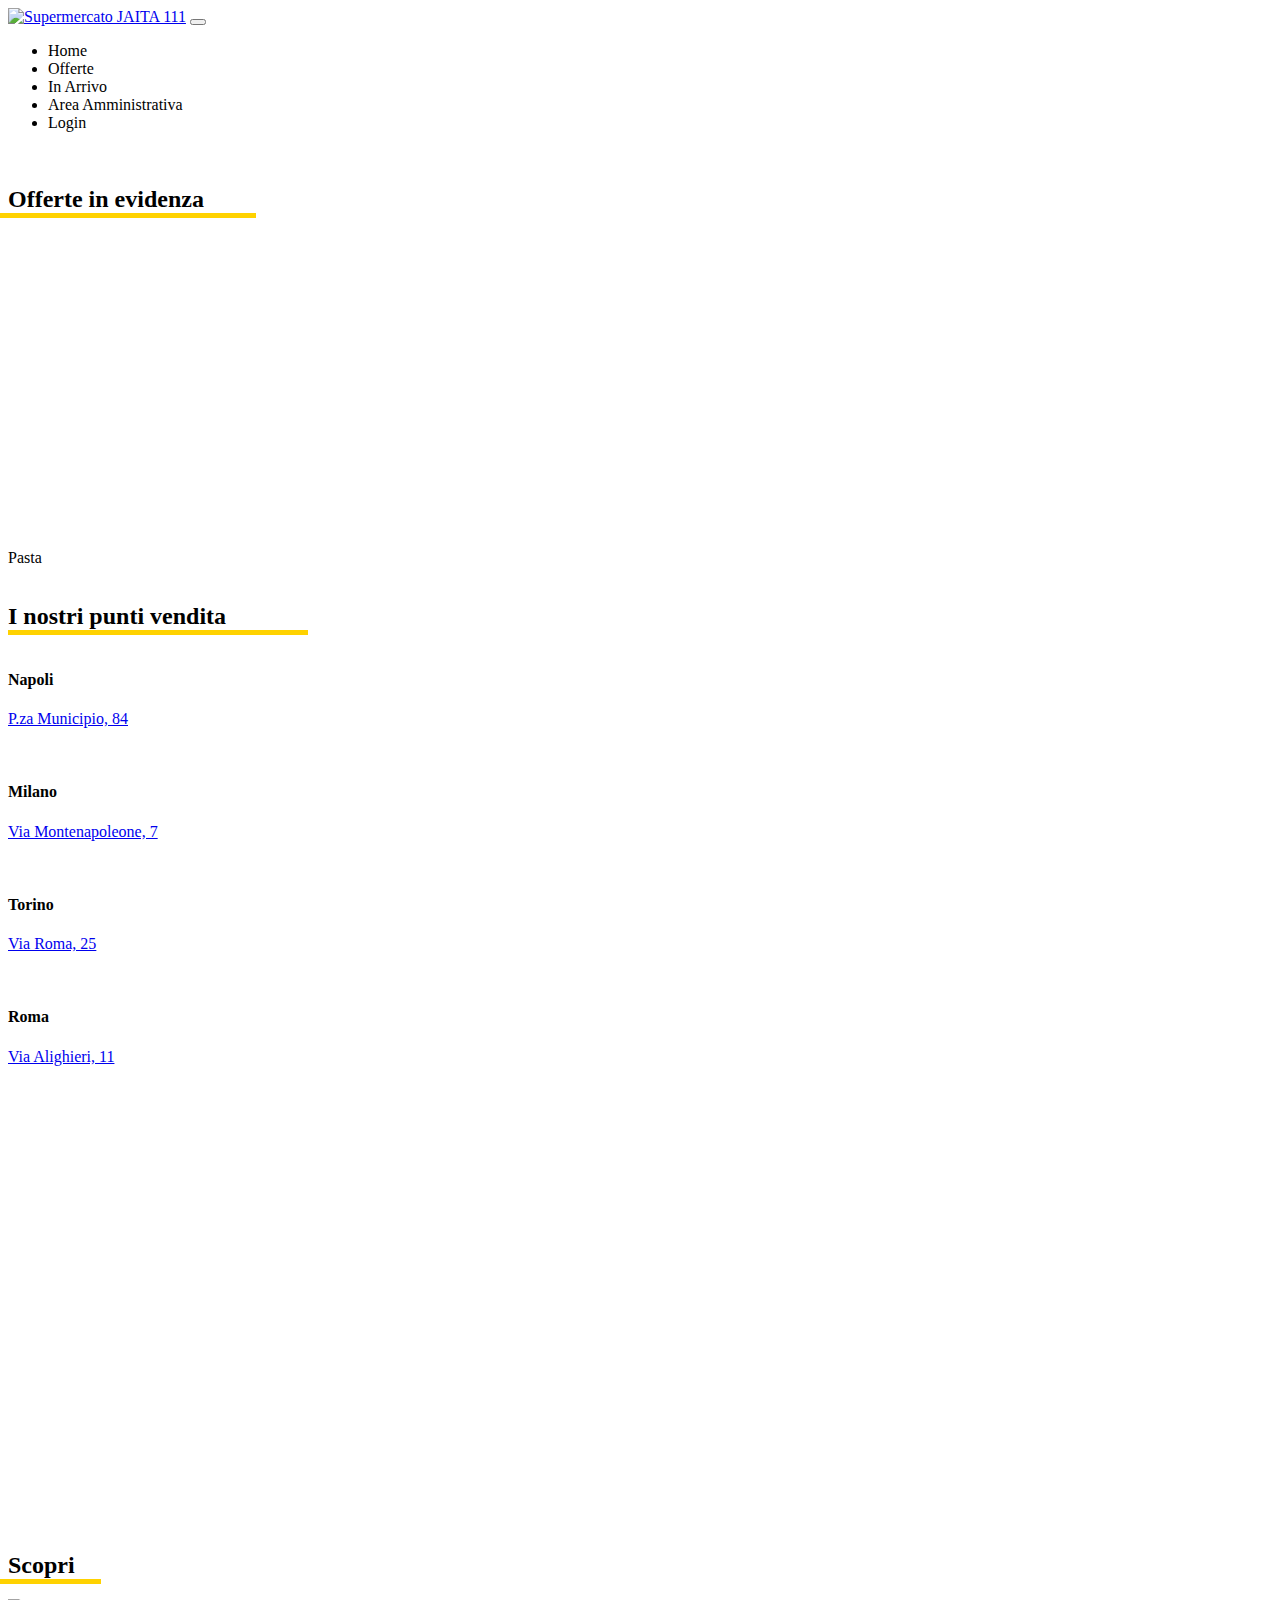
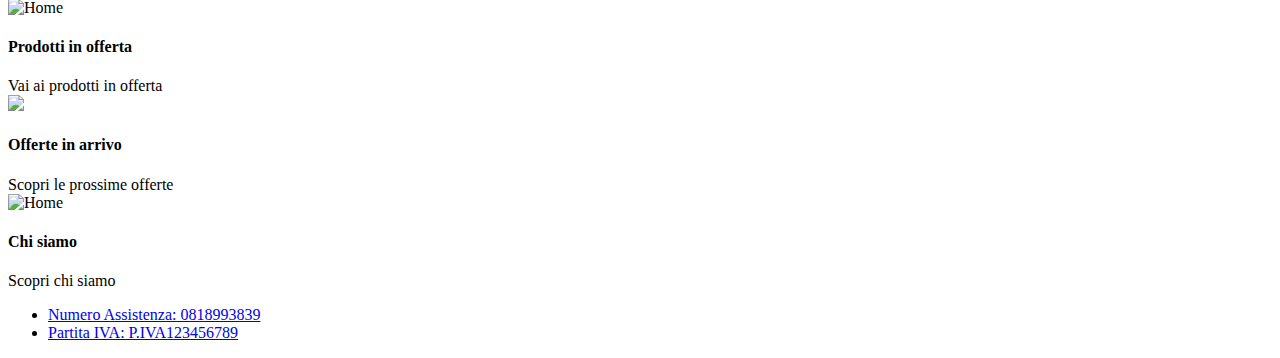
==== src/main/resources/templates/index.html @ 4d082160 "modifiche 10:34" ====
<!DOCTYPE html>
<html lang="en" xmlns:th="http://www.thymeleaf.org">

<head>
    <meta charset="UTF-8">
    <meta name="viewport" content="width=device-width, initial-scale=1.0">
    <link rel="stylesheet" th:href="@{style.css}">
    <title> JAITA Supermercato</title>
    <!--Link di Bootstrap-->
    <link href="https://cdn.jsdelivr.net/npm/bootstrap@5.3.2/dist/css/bootstrap.min.css" rel="stylesheet"
        integrity="sha384-T3c6CoIi6uLrA9TneNEoa7RxnatzjcDSCmG1MXxSR1GAsXEV/Dwwykc2MPK8M2HN" crossorigin="anonymous">
    <script src="https://cdn.jsdelivr.net/npm/bootstrap@5.3.2/dist/js/bootstrap.bundle.min.js"
        integrity="sha384-C6RzsynM9kWDrMNeT87bh95OGNyZPhcTNXj1NW7RuBCsyN/o0jlpcV8Qyq46cDfL"
        crossorigin="anonymous"></script>


    <link rel="preconnect" href="https://fonts.googleapis.com">
    <link rel="preconnect" href="https://fonts.gstatic.com" crossorigin>
    <link
        href="https://fonts.googleapis.com/css2?family=Barlow:ital,wght@0,100;0,200;0,300;0,400;0,500;0,600;0,700;0,800;0,900;1,100;1,200;1,300;1,400;1,500;1,600;1,700;1,800;1,900&display=swap"
        rel="stylesheet">
    <style>
        body {
                overflow-x: hidden;
        }
    </style>
</head>

<body>
    <nav class="navbar navbar-expand-lg container-fluid">

        <a class="navbar-brand" href="#"><img src="img/jaitasupermercati.png" alt="Supermercato JAITA 111" /></a>
        <button class="navbar-toggler" type="button" data-bs-toggle="collapse" data-bs-target="#mia_nav">
            <span class="navbar-toggler-icon"></span>
        </button>
        </div>
        <div class="collapse navbar-collapse justify-content-end" id="mia_nav">

            <ul class="navbar-nav">
                <li class="navbar-item"><a class="nav-link" th:href="@{/}">Home</a></li>
                <li class="navbar-item"><a class="nav-link" th:href="@{/offerte}">Offerte</a></li>
                <li class="navbar-item"><a class="nav-link" th:href="@{/offerteinarrivo}">In Arrivo</a></li>
                <li class="navbar-item"><a class="nav-link" th:href="@{/adminprodotti}">Area Amministrativa</a></li>
                <li class="navbar-item"><a class="nav-link" th:href="@{/loginadmin}">Login</a></li>
            </ul>
        </div>
    </nav>


    <div class="row" style="object-fit: cover;">
        <a th:href="@{/offerte}"><img th:src="@{/img/banner.png}" class="img-fluid"></a>
    </div>

    <div class="container">
        <div class="row mt-5 my-4 text-center">
            <h2 style="position: relative; display: inline-block;">Offerte in evidenza
                <span
                    style="position: absolute; left: 50%; bottom: -5px; transform: translateX(-50%); width: 300px; height: 5px; background-color: #FFD200;"></span>
            </h2>
        </div>
        <div class="row">
            <div class="col-md-4 text-center" th:each="prodotto, iterStat : ${prodotti}" th:if="${iterStat.index < 3}">
                    <div class="container d-flex justify-content-center" style="height: 300px; overflow: hidden;">
                        <a th:href="@{/dettaglio(id=${prodotto.id})}"><img th:src="@{${prodotto.immagine == null ? '/img/markerImage.png' : prodotto.immagine}}" alt="" class="img-fluid"
                                style="object-fit: cover; height: 100%;"></a>
                    </div>
                    <p class="mt-3" th:text="${prodotto.nome} + ' - ' +${prodotto.sottocategoria.marca}">Pasta</p>
                    <p class="mt-1" th:text="${#numbers.formatDecimal(prodotto.prezzo-(prodotto.prezzo*prodotto.sottocategoria.valoreOfferta.valore/100), 0, 'POINT', 2, 'COMMA') + ' euro'}"></p>
            </div>
        </div>
    </div>




    <div class="container">
        <div class="row mt-5 my-4">
            <h2 style="position: relative; display: inline-block;">I nostri punti vendita
                <span
                    style="position: absolute; left: 0; bottom: -5px; width: 300px; height: 5px; background-color: #FFD200"></span>
            </h2>

        </div>
        <div class="row">
            <div class="col-md-4">
                <h4>Napoli</h4>
                <p><a href="#!" id="sedeNapoli" onclick="setMappa(event)">P.za Municipio, 84</a> </p> <br>
                <h4>Milano</h4>
                <p><a href="#!" id="sedeMilano" onclick="setMappa(event)">Via Montenapoleone, 7</a></p> <br>
                <h4>Torino</h4>
                <p><a href="#!" id="sedeTorino" onclick="setMappa(event)">Via Roma, 25</a></p><br>
                <h4>Roma</h4>
                <p><a href="#!" id="sedeRoma" onclick="setMappa(event)">Via Alighieri, 11</a></p>
            </div>
            <div class="col-md-8">
                <div class="embed-responsive embed-responsive-16by9" style="height: 50vh;">
                    <iframe id="mappaGoogle"
                        src="https://www.google.com/maps/embed?pb=!1m18!1m12!1m3!1d3023.1571289609637!2d14.255963615773147!3d40.8524488409193!2m3!1f0!2f0!3f0!3m2!1i1024!2i768!4f13.1!3m3!1m2!1s0x133b90a65ab67b35%3A0x7a07b7edcc1185aa!2sPiazza%20Municipio!5e0!3m2!1sen!2sit!4v1649244531943!5m2!1sen!2sit"
                        frameborder="0" style="border:0; width: 100%; height: 83%;" allowfullscreen=""
                        aria-hidden="false" tabindex="0" class="embed-responsive-item"></iframe>
                </div>
            </div>

        </div>
    </div>


    </div>

    <div class="container text-center">
        <div class="row mt-5 my-4">
            <h2 style="position: relative; display: inline-block;">Scopri
                <span
                    style="position: absolute; left: 50%; bottom: -5px; transform: translateX(-50%); width: 120px; height: 5px; background-color: #FFD200;"></span>
            </h2>
        </div>
    </div>

    <div class="container-fluid bg-warning mt-4 py-3">

        <div class="row justify-content-center ">
            <div class="col-md-3 text-center">
                <img src="img/IconaOfferte.png" alt="Home" class="img-fluid custom-img mb-3 mt-5">
                <h4 class="mb-4">Prodotti in offerta</h4>
                <a th:href="@{/offerte}" class="btn btn-dark mb-5 ">Vai ai prodotti in offerta</a>
            </div>

            <div class="col-md-3 text-center">
                <img src="img/IconaSalesPoint.png" class="img-fluid custom-img mb-3 mt-5">

                <h4 class="mb-4">Offerte in arrivo</h4>
                <a th:href="@{/offerteinarrivo}" class="btn btn-dark mb-5">Scopri le prossime offerte</a>
            </div>

            <div class="col-md-3 text-center">
                <img src="img/profile.png" alt="Home" class="img-fluid custom-img mb-3 mt-5">
                <h4 class="mb-4">Chi siamo</h4>
                <a th:href="@{/chisiamo}" class="btn btn-dark mb-5">Scopri chi siamo</a>
            </div>
        </div>
    </div>

    <footer class="footer mt-5">
        <div class="container overflow-hidden">
            <div class="row gy-3 gy-md-5 gy-xl-0 align-items-sm-center">
                <div class="col-xs-12 col-sm-6 col-xl-3 order-0 order-xl-0"></div>
                <div class="col-xs-12 col-xl-6 order-2 order-xl-1">
                    <ul class="nav justify-content-center">
                        <li class="nav-item">
                            <a class="nav-link link-secondary px-2 px-md-3" href="#!">Numero Assistenza: 0818993839</a>
                        </li>
                        <li class="nav-item">
                            <a class="nav-link link-secondary px-2 px-md-3" href="#!">Partita IVA: P.IVA123456789</a>
                        </li>
                    </ul>
                </div>
            </div>
        </div>
    </footer>

</body>
<script>
    var mappa = document.getElementById("mappaGoogle");
    function setMappa(event){
        switch(event.target.id){
            case "sedeNapoli":
                mappa.src = "https://www.google.com/maps/embed?pb=!1m18!1m12!1m3!1d3023.1571289609637!2d14.255963615773147!3d40.8524488409193!2m3!1f0!2f0!3f0!3m2!1i1024!2i768!4f13.1!3m3!1m2!1s0x133b90a65ab67b35%3A0x7a07b7edcc1185aa!2sPiazza%20Municipio!5e0!3m2!1sen!2sit!4v1649244531943!5m2!1sen!2sit";
                break;
            case "sedeMilano":
                mappa.src = "https://www.google.com/maps/embed?pb=!1m18!1m12!1m3!1d5596.174278094274!2d9.192698976822703!3d45.46804853318119!2m3!1f0!2f0!3f0!3m2!1i1024!2i768!4f13.1!3m3!1m2!1s0x4786c6b014e60bd9%3A0x1687d36137722aff!2sVia%20Monte%20Napoleone%2C%207%2C%2020121%20Milano%20MI!5e0!3m2!1sit!2sit!4v1714491552169!5m2!1sit!2sit";
                break;
            case "sedeTorino":
                mappa.src = "https://www.google.com/maps/embed?pb=!1m18!1m12!1m3!1d2817.8191972775107!2d7.813271076807277!3d45.06917865970762!2m3!1f0!2f0!3f0!3m2!1i1024!2i768!4f13.1!3m3!1m2!1s0x478874f6071bfccb%3A0x54534d92fca0c3e9!2sVia%20Roma%2C%2025%2C%2010020%20Baldissero%20Torinese%20TO!5e0!3m2!1sit!2sit!4v1714491675911!5m2!1sit!2sit";
                break;
            case "sedeRoma":
                mappa.src = "https://www.google.com/maps/embed?pb=!1m18!1m12!1m3!1d5960.376794614675!2d12.49931137668629!3d41.67327447821257!2m3!1f0!2f0!3f0!3m2!1i1024!2i768!4f13.1!3m3!1m2!1s0x1325924b77b85b7f%3A0x8c5d61b2a219cb79!2sViale%20Dante%20Alighieri%2C%2011%2C%2000071%20Pomezia%20RM!5e0!3m2!1sit!2sit!4v1714491692916!5m2!1sit!2sit";
                break;
        }
    }
</script>
</html>
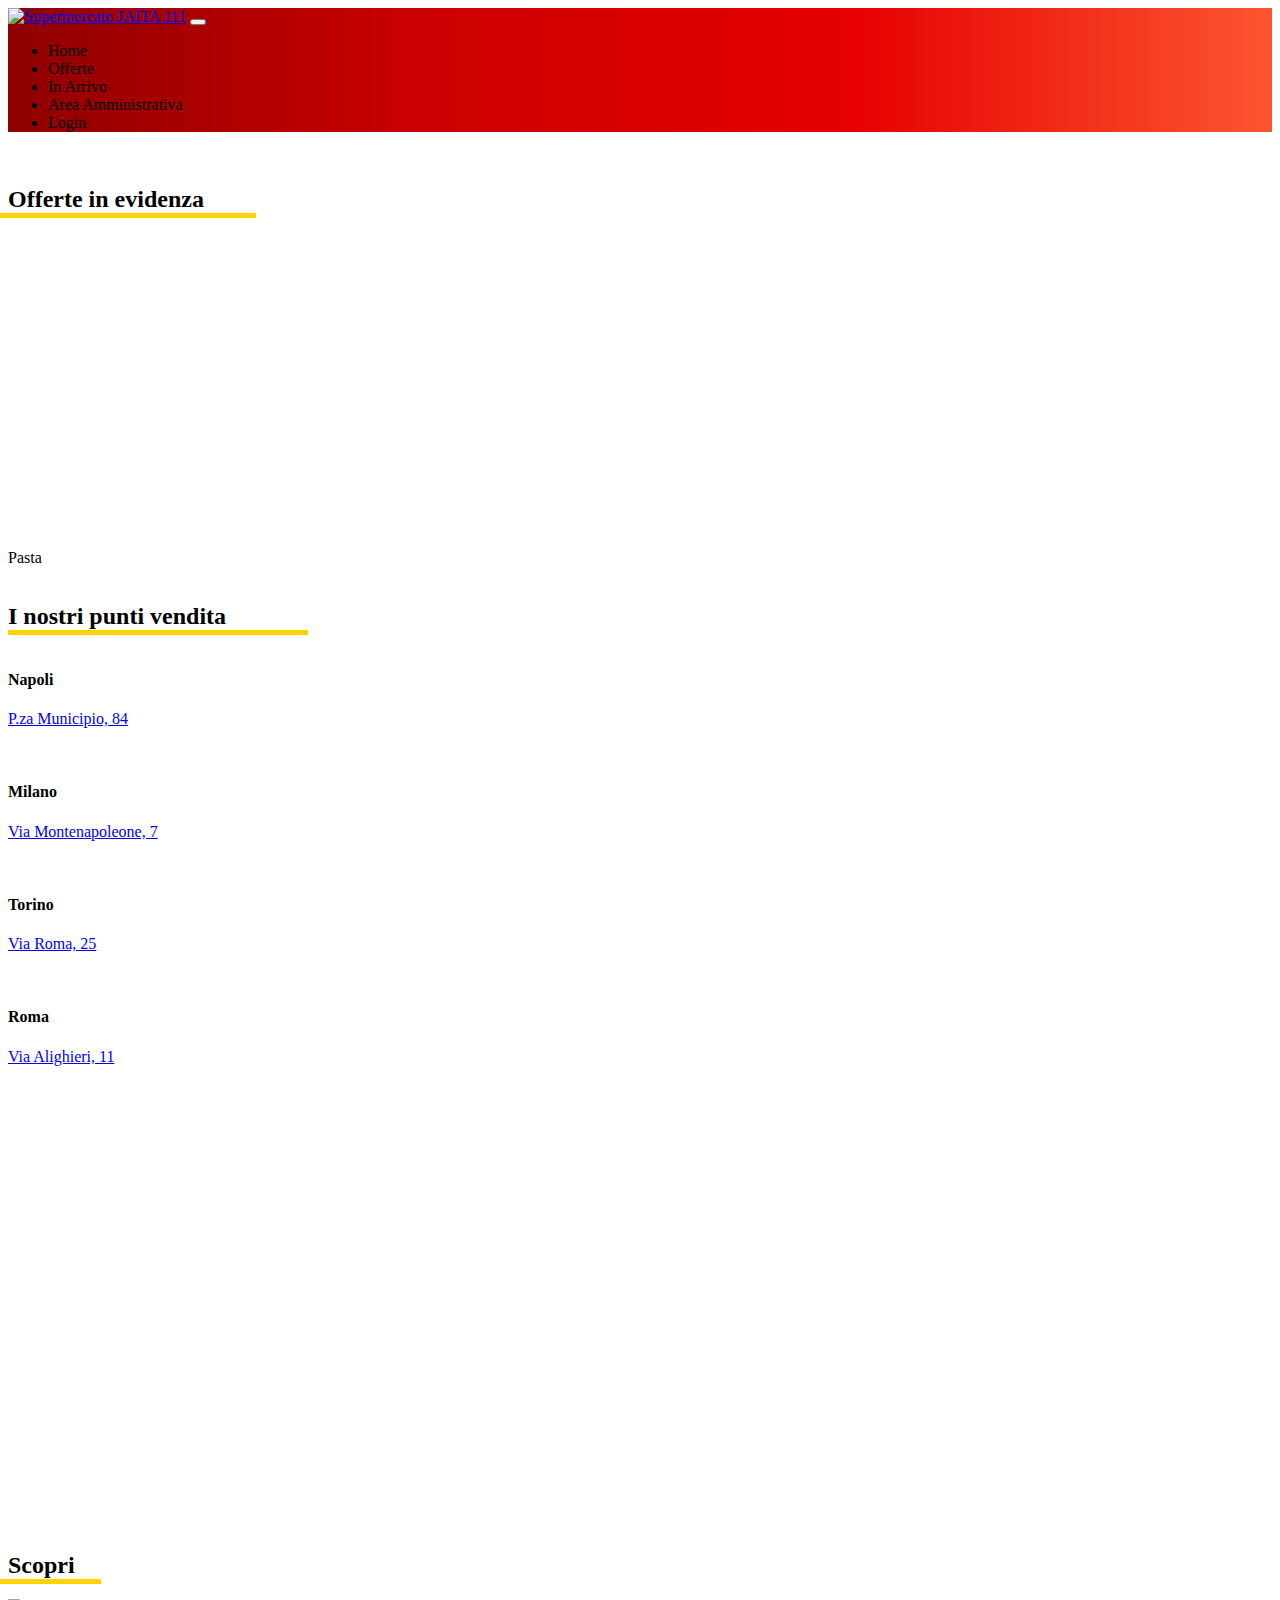
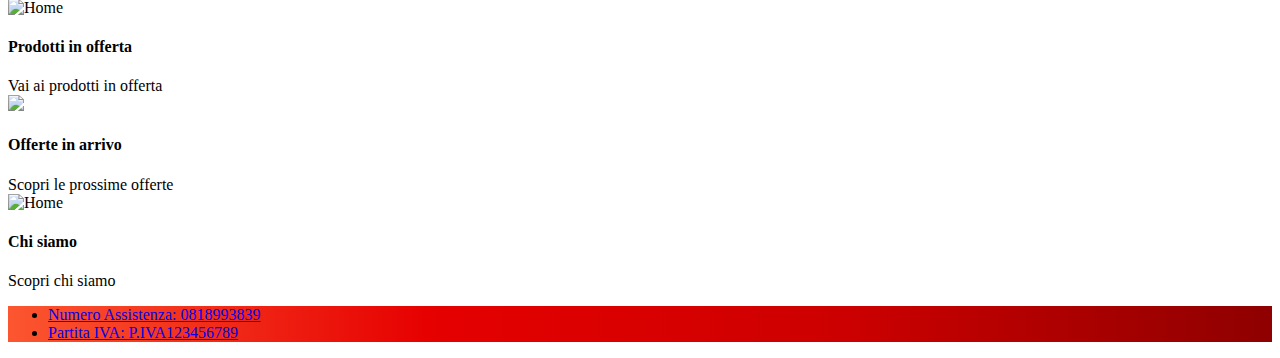
==== commit d78dabee: "background" ====
--- a/src/main/resources/templates/index.html
+++ b/src/main/resources/templates/index.html
@@ -22,6 +22,12 @@
     <style>
         body {
                 overflow-x: hidden;
+        }
+        .navbar{
+         background: linear-gradient(to right, #8f0000, #cc0000, #e60000, #FC5630);
+         }
+        .footer {
+           background: linear-gradient(to right, #FC5630, #e60000, #cc0000, #8f0000);
         }
     </style>
 </head>
@@ -141,23 +147,22 @@
     </div>
 
     <footer class="footer mt-5">
-        <div class="container overflow-hidden">
+        <div class="footer container-fluid">
             <div class="row gy-3 gy-md-5 gy-xl-0 align-items-sm-center">
                 <div class="col-xs-12 col-sm-6 col-xl-3 order-0 order-xl-0"></div>
                 <div class="col-xs-12 col-xl-6 order-2 order-xl-1">
                     <ul class="nav justify-content-center">
                         <li class="nav-item">
-                            <a class="nav-link link-secondary px-2 px-md-3" href="#!">Numero Assistenza: 0818993839</a>
+                            <a class="nav-link link-secondary px-2 px-md-3" href="#">Numero Assistenza: 0818993839</a>
                         </li>
                         <li class="nav-item">
-                            <a class="nav-link link-secondary px-2 px-md-3" href="#!">Partita IVA: P.IVA123456789</a>
+                            <a class="nav-link link-secondary px-2 px-md-3" href="#">Partita IVA: P.IVA123456789</a>
                         </li>
                     </ul>
                 </div>
             </div>
         </div>
     </footer>
-
 </body>
 <script>
     var mappa = document.getElementById("mappaGoogle");
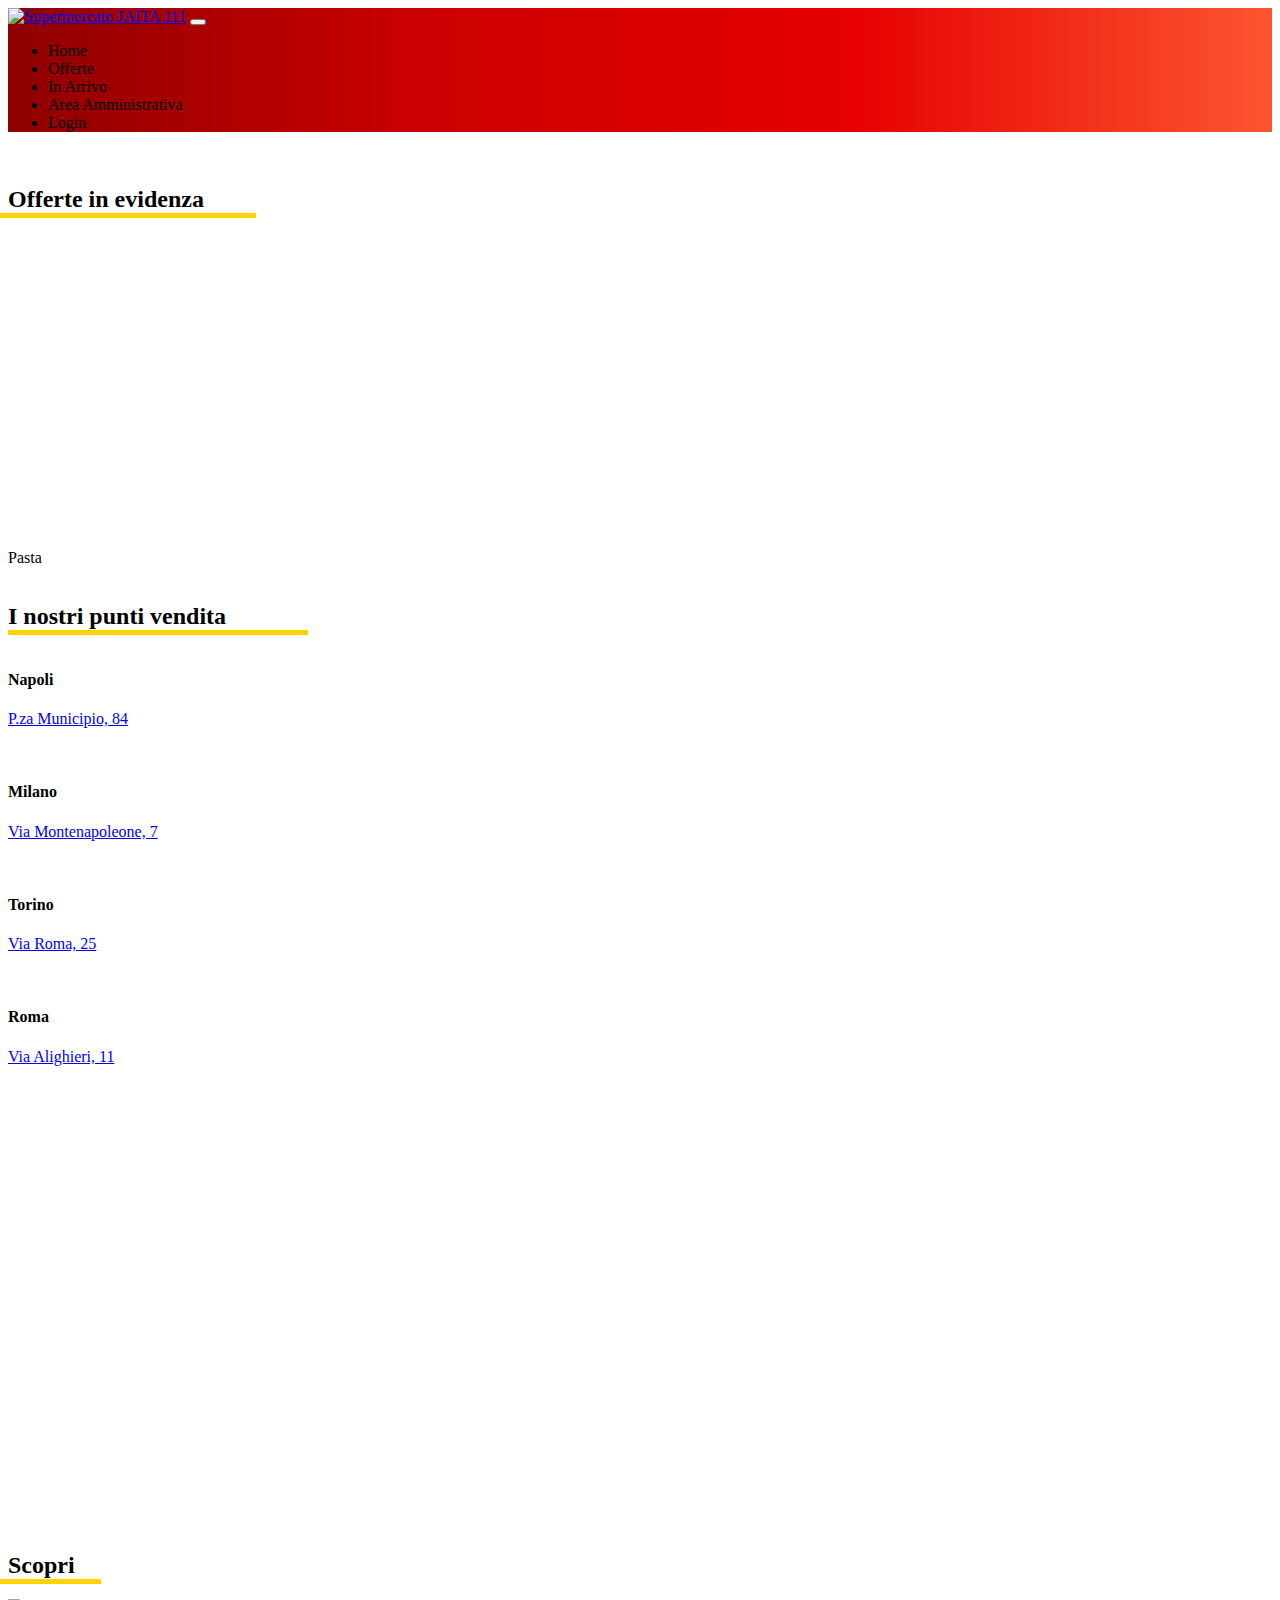
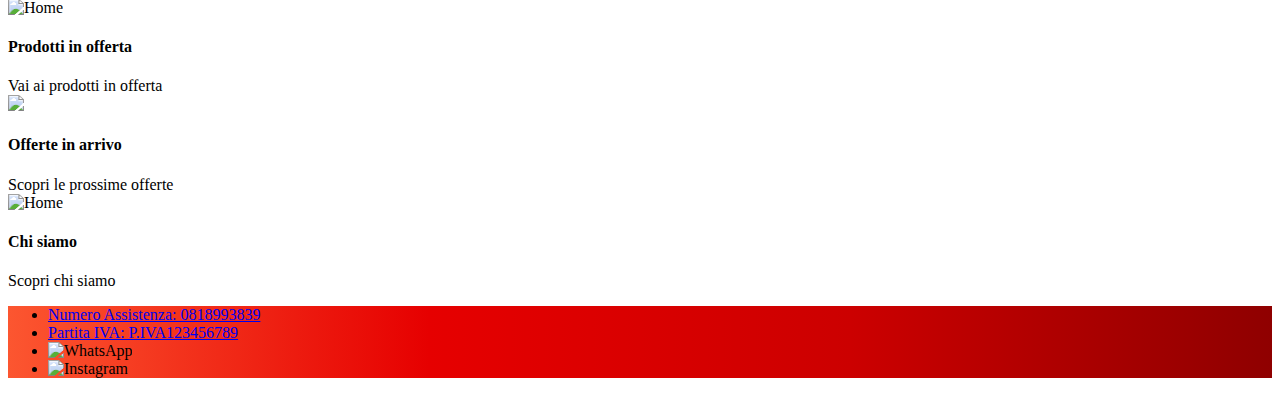
==== commit e2374035: "aggiunta insta e what" ====
--- a/src/main/resources/templates/index.html
+++ b/src/main/resources/templates/index.html
@@ -29,6 +29,14 @@
         .footer {
            background: linear-gradient(to right, #FC5630, #e60000, #cc0000, #8f0000);
         }
+
+ .image {
+     width: 40px;
+    height: auto;
+    display: inline;
+    margin-left: auto;
+  }
+
     </style>
 </head>
 
@@ -71,7 +79,7 @@
                                 style="object-fit: cover; height: 100%;"></a>
                     </div>
                     <p class="mt-3" th:text="${prodotto.nome} + ' - ' +${prodotto.sottocategoria.marca}">Pasta</p>
-                    <p class="mt-1" th:text="${#numbers.formatDecimal(prodotto.prezzo-(prodotto.prezzo*prodotto.sottocategoria.valoreOfferta.valore/100), 0, 'POINT', 2, 'COMMA') + ' euro'}"></p>
+                    <p class="mt-1" th:text="${#numbers.formatDecimal(prodotto.prezzo-(prodotto.prezzo*prodotto.sottocategoria.valoreOfferta.valore/100), 0, 'POINT', 2, 'COMMA') + ' € '}"></p>
             </div>
         </div>
     </div>
@@ -147,22 +155,27 @@
     </div>
 
     <footer class="footer mt-5">
-        <div class="footer container-fluid">
+        <div class="container overflow-hidden">
             <div class="row gy-3 gy-md-5 gy-xl-0 align-items-sm-center">
                 <div class="col-xs-12 col-sm-6 col-xl-3 order-0 order-xl-0"></div>
                 <div class="col-xs-12 col-xl-6 order-2 order-xl-1">
                     <ul class="nav justify-content-center">
                         <li class="nav-item">
-                            <a class="nav-link link-secondary px-2 px-md-3" href="#">Numero Assistenza: 0818993839</a>
+                            <a class="nav-link link-secondary px-2 px-md-3" href="#!">Numero Assistenza: 0818993839</a>
                         </li>
                         <li class="nav-item">
-                            <a class="nav-link link-secondary px-2 px-md-3" href="#">Partita IVA: P.IVA123456789</a>
+                            <a class="nav-link link-secondary px-2 px-md-3" href="#!">Partita IVA: P.IVA123456789</a>
                         </li>
+                            <li class="nav-item align-right">
+                                <img class="image" src="img/what tra.png" alt="WhatsApp" /></li>
+                            <li class="nav-item align-right">
+                                <img class="image" src="img/logo insta.png" alt="Instagram" /></li>
                     </ul>
                 </div>
             </div>
         </div>
     </footer>
+
 </body>
 <script>
     var mappa = document.getElementById("mappaGoogle");
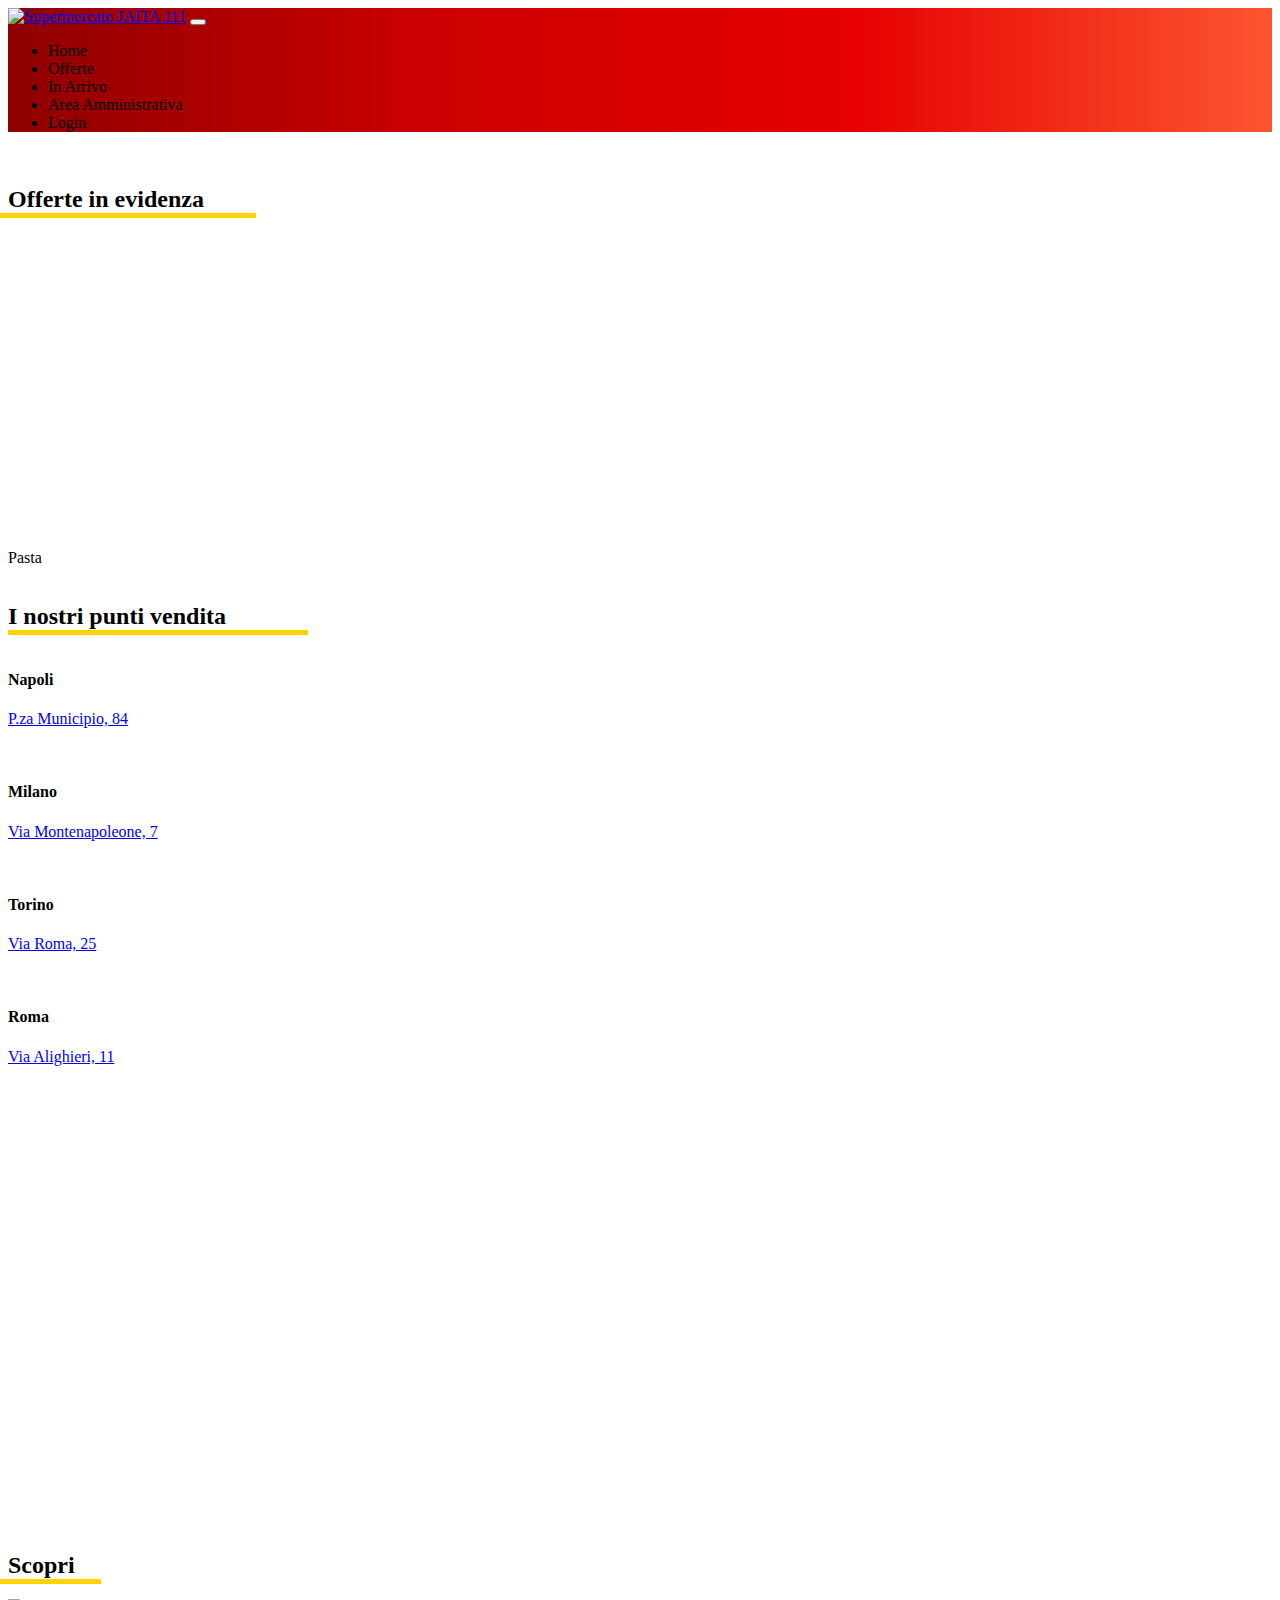
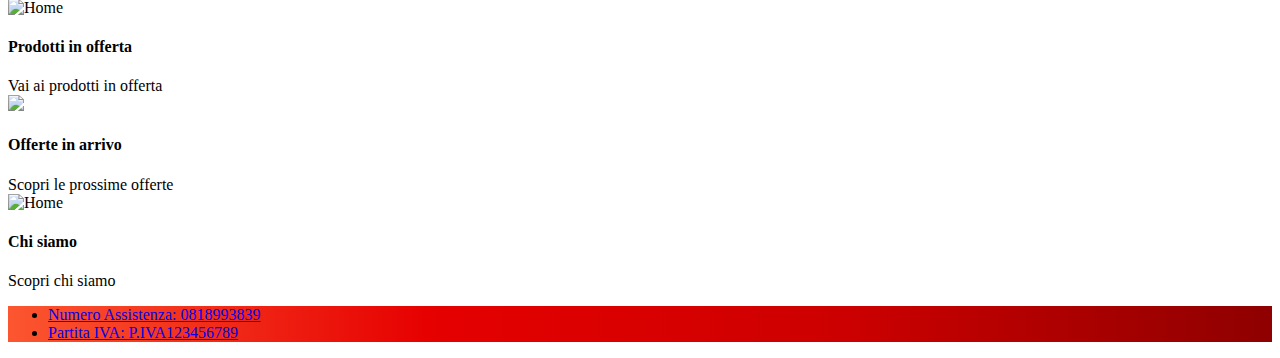
==== commit 20638915: "aggiornamento 16:22" ====
--- a/src/main/resources/templates/index.html
+++ b/src/main/resources/templates/index.html
@@ -30,13 +30,6 @@
            background: linear-gradient(to right, #FC5630, #e60000, #cc0000, #8f0000);
         }
 
- .image {
-     width: 40px;
-    height: auto;
-    display: inline;
-    margin-left: auto;
-  }
-
     </style>
 </head>
 
@@ -47,7 +40,6 @@
         <button class="navbar-toggler" type="button" data-bs-toggle="collapse" data-bs-target="#mia_nav">
             <span class="navbar-toggler-icon"></span>
         </button>
-        </div>
         <div class="collapse navbar-collapse justify-content-end" id="mia_nav">
 
             <ul class="navbar-nav">
@@ -62,7 +54,7 @@
 
 
     <div class="row" style="object-fit: cover;">
-        <a th:href="@{/offerte}"><img th:src="@{/img/banner.png}" class="img-fluid"></a>
+        <a th:href="@{/offerte}"><img th:src="@{/img/banner.png}" class="img-fluid"  th:style="'min-width: 100%;'"></a>
     </div>
 
     <div class="container">
@@ -166,10 +158,6 @@
                         <li class="nav-item">
                             <a class="nav-link link-secondary px-2 px-md-3" href="#!">Partita IVA: P.IVA123456789</a>
                         </li>
-                            <li class="nav-item align-right">
-                                <img class="image" src="img/what tra.png" alt="WhatsApp" /></li>
-                            <li class="nav-item align-right">
-                                <img class="image" src="img/logo insta.png" alt="Instagram" /></li>
                     </ul>
                 </div>
             </div>
